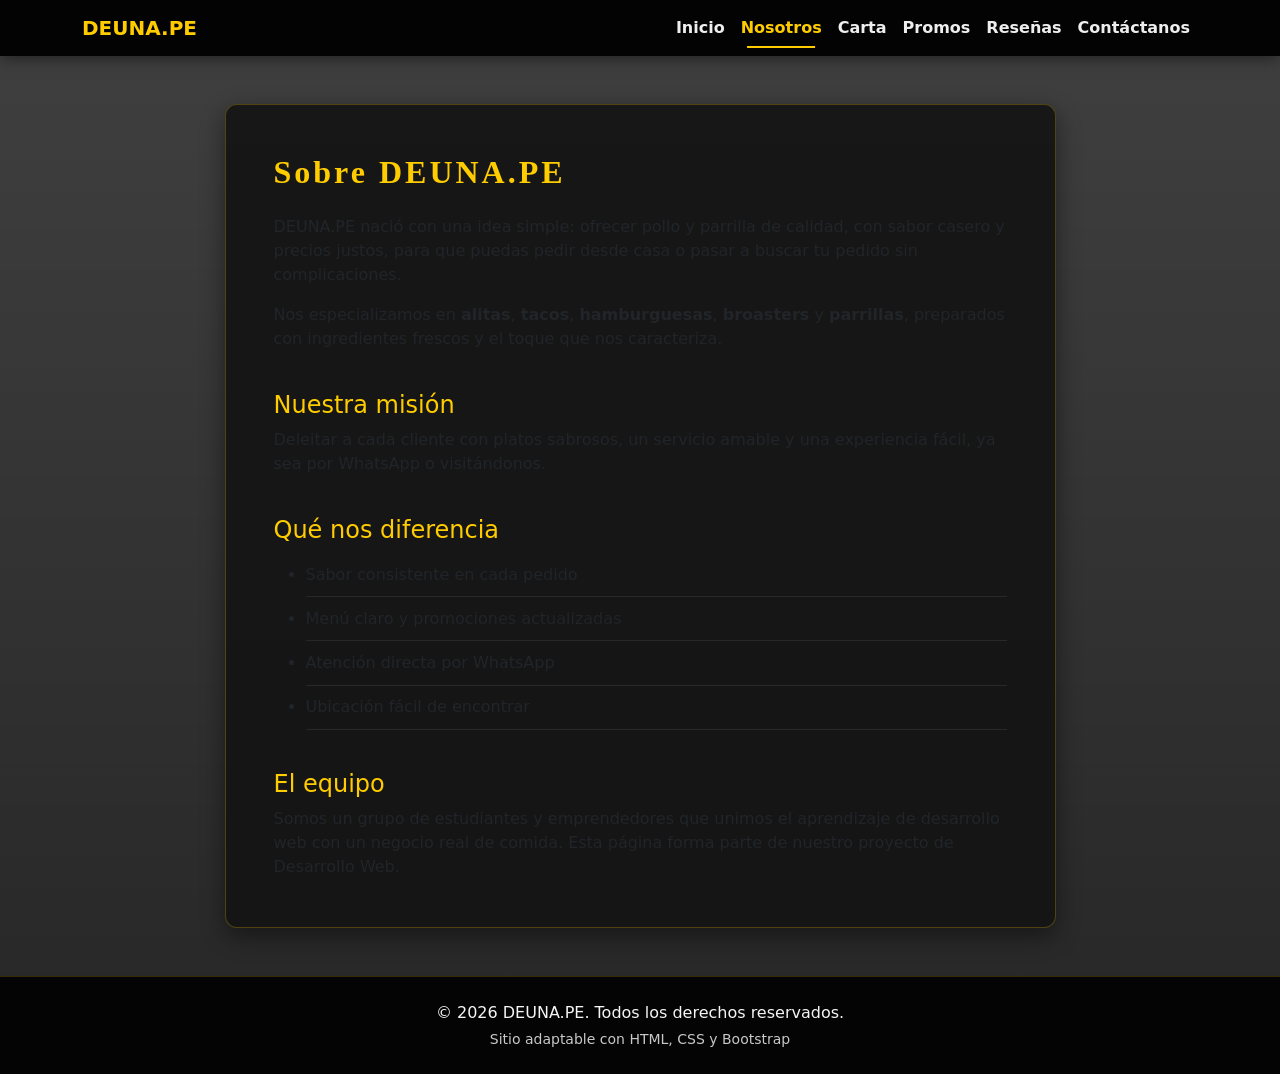
==== DEUNA-PE-Final/nosotros.html @ c1b19863 "Add files via upload" ====
<!DOCTYPE html>
<html lang="es">
<head>
  <meta charset="UTF-8">
  <meta name="viewport" content="width=device-width, initial-scale=1.0">
  <meta name="description" content="Conoce DEUNA.PE Chicken & Grill: historia, misión y valores.">
  <title>DEUNA.PE — Nosotros | Chicken & Grill</title>
  <link href="https://cdn.jsdelivr.net/npm/bootstrap@5.3.3/dist/css/bootstrap.min.css" rel="stylesheet">
  <link rel="stylesheet" href="css/estilos.css">
</head>
<body class="fondo-oscuro d-flex flex-column min-vh-100">

  <nav class="navbar navbar-expand-lg navbar-dark navbar-deuna sticky-top" aria-label="Menú principal">
    <div class="container">
      <a class="navbar-brand texto-dorado fw-bold" href="index.html">DEUNA.PE</a>
      <button class="navbar-toggler" type="button" data-bs-toggle="collapse" data-bs-target="#menuPrincipal" aria-controls="menuPrincipal" aria-expanded="false" aria-label="Abrir menú">
        <span class="navbar-toggler-icon"></span>
      </button>
      <div class="collapse navbar-collapse" id="menuPrincipal">
        <ul class="navbar-nav ms-auto mb-2 mb-lg-0">
          <li class="nav-item"><a class="nav-link" href="index.html">Inicio</a></li>
          <li class="nav-item"><a class="nav-link active" href="nosotros.html" aria-current="page">Nosotros</a></li>
          <li class="nav-item"><a class="nav-link" href="carta.html">Carta</a></li>
          <li class="nav-item"><a class="nav-link" href="promos.html">Promos</a></li>
          <li class="nav-item"><a class="nav-link" href="resenas.html">Reseñas</a></li>
          <li class="nav-item"><a class="nav-link" href="contacto.html">Contáctanos</a></li>
        </ul>
      </div>
    </div>
  </nav>

  <main class="container py-5 flex-grow-1">
    <div class="row justify-content-center">
      <div class="col-lg-9">
        <article class="card card-deuna p-4 p-md-5 anim-entrada">
          <h1 class="texto-dorado titulo-marca h2 mb-4">Sobre DEUNA.PE</h1>
          
          <section class="mb-4">
            <p>DEUNA.PE nació con una idea simple: ofrecer pollo y parrilla de calidad, con sabor casero y precios justos, para que puedas pedir desde casa o pasar a buscar tu pedido sin complicaciones.</p>
            <p>Nos especializamos en <strong>alitas</strong>, <strong>tacos</strong>, <strong>hamburguesas</strong>, <strong>broasters</strong> y <strong>parrillas</strong>, preparados con ingredientes frescos y el toque que nos caracteriza.</p>
          </section>

          <section class="mb-4">
            <h2 class="h4 texto-dorado">Nuestra misión</h2>
            <p>Deleitar a cada cliente con platos sabrosos, un servicio amable y una experiencia fácil, ya sea por WhatsApp o visitándonos.</p>
          </section>

          <section class="mb-4">
            <h2 class="h4 texto-dorado">Qué nos diferencia</h2>
            <ul class="lista-platos">
              <li>Sabor consistente en cada pedido</li>
              <li>Menú claro y promociones actualizadas</li>
              <li>Atención directa por WhatsApp</li>
              <li>Ubicación fácil de encontrar</li>
            </ul>
          </section>

          <section>
            <h2 class="h4 texto-dorado">El equipo</h2>
            <p class="mb-0">Somos un grupo de estudiantes y emprendedores que unimos el aprendizaje de desarrollo web con un negocio real de comida. Esta página forma parte de nuestro proyecto de Desarrollo Web.</p>
          </section>
        </article>
      </div>
    </div>
  </main>

  <footer class="py-4">
    <div class="container text-center">
      <p class="mb-1">&copy; 2026 DEUNA.PE. Todos los derechos reservados.</p>
      <p class="small text-muted-deuna mb-0">Sitio adaptable con HTML, CSS y Bootstrap</p>
    </div>
  </footer>

  <script src="https://cdn.jsdelivr.net/npm/bootstrap@5.3.3/dist/js/bootstrap.bundle.min.js"></script>
</body>
</html>
---- DEUNA-PE-Final/css/estilos.css ----
/* ============================================
   DEUNA.PE - Estilos personalizados
   Bootstrap 5 + Animaciones CSS
   ============================================ */

:root {
  --color-primario: #ffcc00;
  --color-oscuro: #0d0d0d;
  --color-card: rgba(20, 20, 20, 0.92);
  --color-texto: #f5f5f5;
  --sombra: 0 8px 25px rgba(0, 0, 0, 0.45);
}

/* ---------- Base ---------- */
body {
  background-color: var(--color-oscuro);
  color: var(--color-texto);
  font-family: 'Segoe UI', system-ui, -apple-system, sans-serif;
  min-height: 100vh;
}

/* Fondo con imagen sutil */
.fondo-oscuro {
  background: linear-gradient(rgba(0,0,0,0.75), rgba(0,0,0,0.85)),
              url('../img/fondo_deuna.png') center/cover no-repeat fixed;
}

/* ---------- Tipografía ---------- */
.titulo-marca {
  font-family: Georgia, 'Times New Roman', serif;
  font-weight: 700;
  letter-spacing: 3px;
  color: #fff;
}

.texto-dorado {
  color: var(--color-primario) !important;
}

/* ---------- Navbar ---------- */
.navbar-deuna {
  background-color: rgba(0, 0, 0, 0.95) !important;
  backdrop-filter: blur(8px);
  box-shadow: 0 2px 15px rgba(0,0,0,0.5);
}

.navbar-deuna .nav-link {
  color: #eee !important;
  font-weight: 600;
  position: relative;
  transition: color 0.3s ease;
}

.navbar-deuna .nav-link:hover,
.navbar-deuna .nav-link.active {
  color: var(--color-primario) !important;
}

/* Animación 1: subrayado deslizante en menú */
.navbar-deuna .nav-link::after {
  content: '';
  position: absolute;
  bottom: 0;
  left: 50%;
  width: 0;
  height: 2px;
  background: var(--color-primario);
  transition: all 0.35s ease;
  transform: translateX(-50%);
}

.navbar-deuna .nav-link:hover::after,
.navbar-deuna .nav-link.active::after {
  width: 70%;
}

/* ---------- Hero / Inicio ---------- */
.hero-deuna {
  min-height: 70vh;
  display: flex;
  align-items: center;
  justify-content: center;
  text-align: center;
  padding: 4rem 1rem;
}

/* Animación 2: entrada suave del título */
@keyframes fadeInUp {
  from {
    opacity: 0;
    transform: translateY(40px);
  }
  to {
    opacity: 1;
    transform: translateY(0);
  }
}

.anim-entrada {
  animation: fadeInUp 1s ease-out forwards;
}

.anim-entrada-delay {
  animation: fadeInUp 1s ease-out 0.3s forwards;
  opacity: 0;
}

/* ---------- Cards ---------- */
.card-deuna {
  background: var(--color-card);
  border: 1px solid rgba(255, 204, 0, 0.25);
  border-radius: 12px;
  box-shadow: var(--sombra);
  transition: transform 0.35s ease, box-shadow 0.35s ease, border-color 0.35s ease;
}

/* Animación 3: elevación al pasar el mouse */
.card-deuna:hover {
  transform: translateY(-10px);
  box-shadow: 0 15px 35px rgba(255, 204, 0, 0.2);
  border-color: var(--color-primario);
}

/* ---------- Botones ---------- */
.btn-dorado {
  background-color: var(--color-primario);
  color: #111;
  font-weight: 700;
  border: none;
  border-radius: 8px;
  padding: 0.7rem 1.6rem;
  transition: all 0.3s ease;
}

/* Animación 4: pulso / escala en botón */
.btn-dorado:hover {
  background-color: #ffe066;
  color: #000;
  transform: scale(1.06);
  box-shadow: 0 0 20px rgba(255, 204, 0, 0.5);
}

.btn-whatsapp {
  background-color: #25d366;
  color: #fff;
  font-weight: 700;
  border: none;
  border-radius: 8px;
  transition: all 0.3s ease;
}

.btn-whatsapp:hover {
  background-color: #1ebe57;
  color: #fff;
  transform: scale(1.05);
}

/* ---------- Lista de platos ---------- */
.lista-platos li {
  padding: 0.6rem 0;
  border-bottom: 1px solid rgba(255,255,255,0.08);
  transition: padding-left 0.3s ease, color 0.3s ease;
}

/* Animación 5: desplazamiento al hover de items */
.lista-platos li:hover {
  padding-left: 12px;
  color: var(--color-primario);
}

/* ---------- Promos ---------- */
.promo-box {
  border-left: 5px solid var(--color-primario);
  background: rgba(255, 204, 0, 0.08);
  border-radius: 0 10px 10px 0;
  transition: background 0.3s ease;
}

.promo-box:hover {
  background: rgba(255, 204, 0, 0.15);
}

/* ---------- Reseñas ---------- */
.estrella {
  color: var(--color-primario);
}

/* Animación extra (bonus): brillo suave en logo/título */
@keyframes brilloSuave {
  0%, 100% { text-shadow: 0 0 8px rgba(255, 204, 0, 0.3); }
  50% { text-shadow: 0 0 22px rgba(255, 204, 0, 0.7); }
}

.brillo {
  animation: brilloSuave 3s ease-in-out infinite;
}

/* ---------- Footer ---------- */
footer {
  background: rgba(0, 0, 0, 0.9);
  border-top: 1px solid rgba(255, 204, 0, 0.2);
}

/* ---------- Accesibilidad ---------- */
a:focus-visible,
button:focus-visible {
  outline: 3px solid var(--color-primario);
  outline-offset: 3px;
}

/* Mejor contraste en textos secundarios */
.text-muted-deuna {
  color: #c8c8c8 !important;
}

/* Responsive ajustes */
@media (max-width: 576px) {
  .titulo-marca {
    font-size: 2.8rem !important;
    letter-spacing: 1px;
  }
  .hero-deuna {
    min-height: 55vh;
  }
}
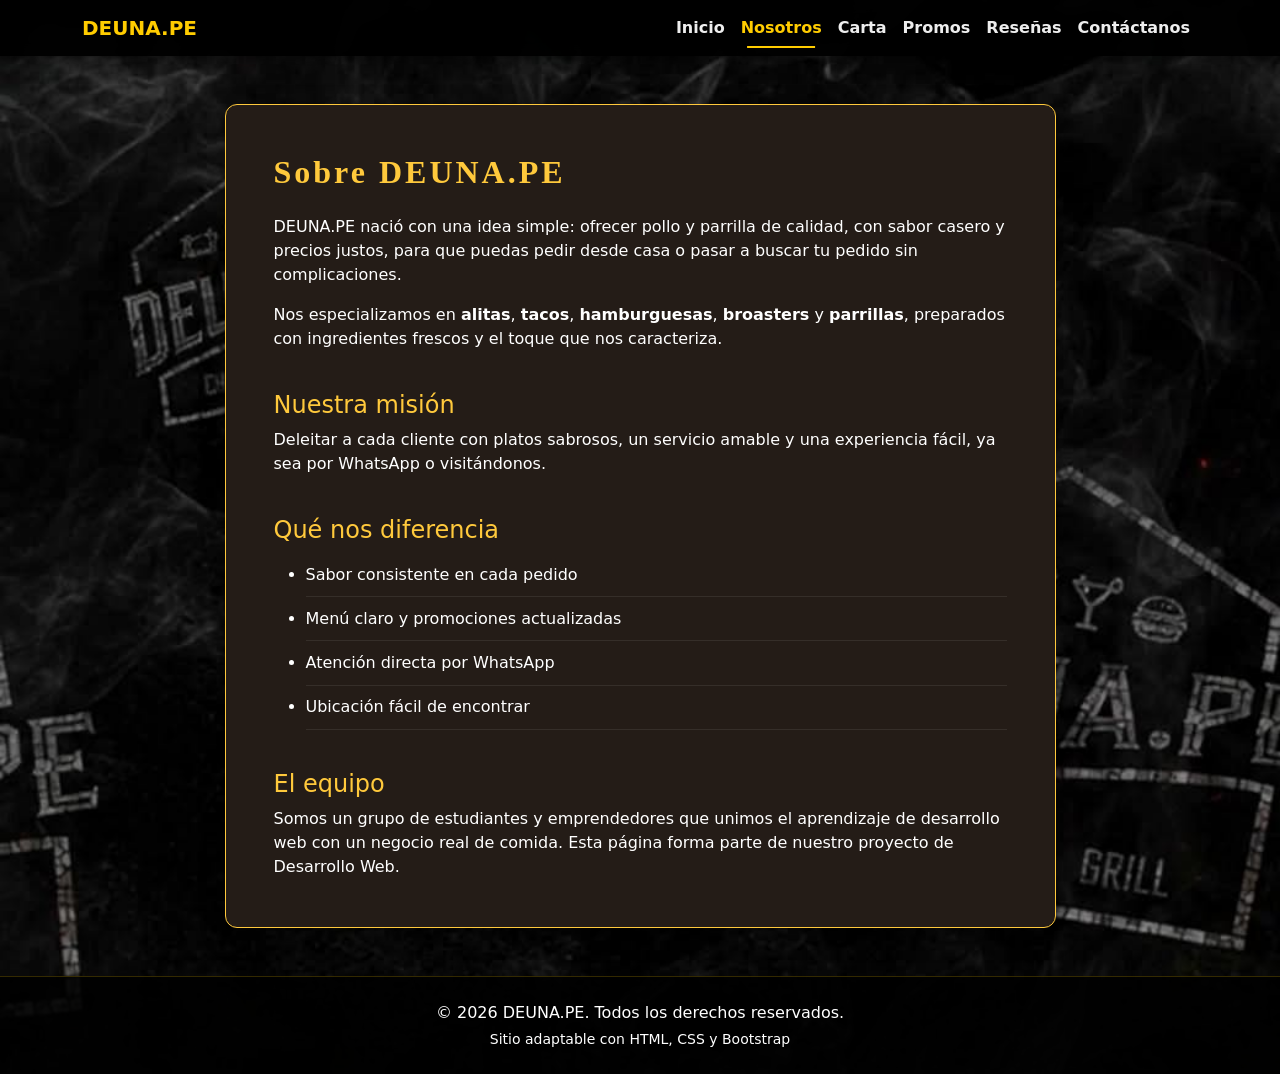
==== commit 76ec837f: "Update nosotros.html" ====
--- a/DEUNA-PE-Final/nosotros.html
+++ b/DEUNA-PE-Final/nosotros.html
@@ -6,8 +6,18 @@
   <meta name="description" content="Conoce DEUNA.PE Chicken & Grill: historia, misión y valores.">
   <title>DEUNA.PE — Nosotros | Chicken & Grill</title>
   <link href="https://cdn.jsdelivr.net/npm/bootstrap@5.3.3/dist/css/bootstrap.min.css" rel="stylesheet">
-  <link rel="stylesheet" href="css/estilos.css">
-</head>
+  <link rel="stylesheet" href="css/estilos.css?v=3">
+  <style>
+  .card-deuna, article.card-deuna{
+    background: #241C17 !important;
+    background-color: #241C17 !important;
+  }
+  .card-deuna p, .card-deuna li, .card-deuna span{
+    color: #FFFFFF !important;
+    opacity: 1 !important;
+  }
+</style>
+  </head>
 <body class="fondo-oscuro d-flex flex-column min-vh-100">
 
   <nav class="navbar navbar-expand-lg navbar-dark navbar-deuna sticky-top" aria-label="Menú principal">
--- a/DEUNA-PE-Final/css/estilos.css
+++ b/DEUNA-PE-Final/css/estilos.css
@@ -21,10 +21,15 @@
 
 /* Fondo con imagen sutil */
 .fondo-oscuro {
-  background: linear-gradient(rgba(0,0,0,0.75), rgba(0,0,0,0.85)),
-              url('../img/fondo_deuna.png') center/cover no-repeat fixed;
-}
-
+ background-image: url('../img/fondo_deuna.jpeg');   
+   background-size: cover;   
+   background-position: center;   
+   background-repeat: no-repeat;
+}
+/* ============================================
+/* ============================================
+/* ============================================
+/* ============================================
 /* ---------- Tipografía ---------- */
 .titulo-marca {
   font-family: Georgia, 'Times New Roman', serif;
@@ -223,3 +228,41 @@
     min-height: 55vh;
   }
 }
+
+/* Que la tarjeta no sea transparente */
+.fondo-oscuro .card, 
+.fondo-oscuro .card-deuna,
+.fondo-oscuro .contenedor{
+   background: #241C17 !important;
+   opacity: 1 !important;
+}
+/* Que el texto sea blanco puro, sin opacidad */ 
+.fondo-oscuro p,
+.fondo-oscuro li,
+.fondo-oscuro span{
+   color: #FFFFFF !important;
+   opacity: 1 !important;
+   font-weight: 500 !important; 
+  }
+.fondo-oscuro h1,
+.fondo-oscuro h2,
+.fondo-oscuro h3{
+   color: #FFC93C !important;
+                 opacity: 1 !important; }
+
+/* Forzar la tarjeta de Nosotros */
+.card-deuna,
+article.card-deuna{
+  background: #241C17 !important;
+  background-color: #241C17 !important;
+  opacity: 1 !important;
+  border: 1px solid #FFC93C !important;
+}
+
+.card-deuna p,
+.card-deuna li,
+.card-deuna span,
+article.card-deuna p{
+  color: #FFFFFF !important;
+  opacity: 1 !important;
+}
